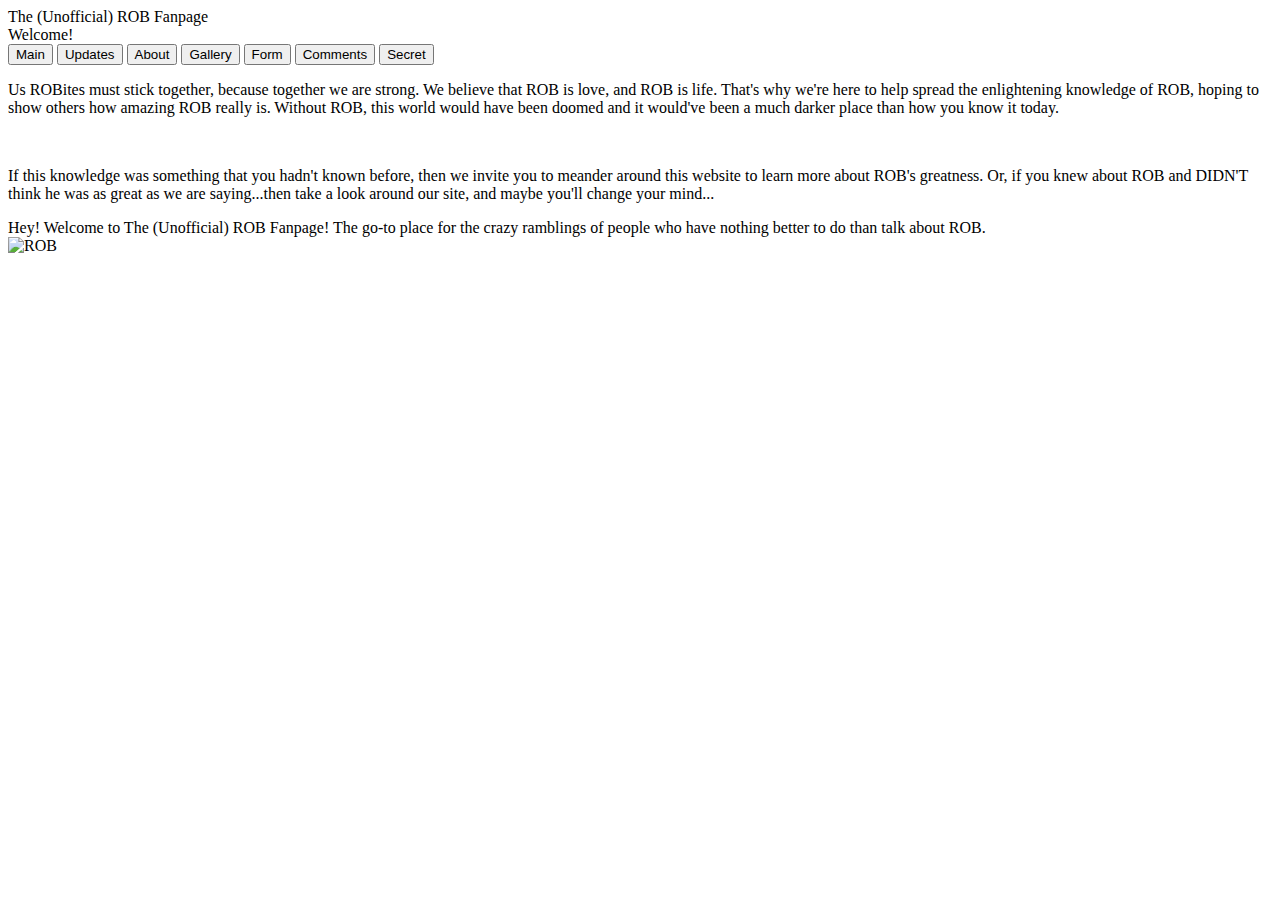
==== index.html @ 90263d2a "Index" ====
﻿<!DOCTYPE html>

<html lang="en" xmlns="http://www.w3.org/1999/xhtml">
<head>
    <meta charset="utf-8" />
    <link href="css/master.css" rel="stylesheet" type="text/css"/>
    <title>The (Unoffical) ROB Fanpage</title>
</head>
<body>
    <div id="container">
      <div id="banner">
        The (Unofficial) ROB Fanpage
        <br>
        Welcome!
        <div class="buttons">
            <button onclick="window.location.href='index.html'">Main</button>
            <button onclick="window.location.href='Updates.html'">Updates</button>
            <button onclick="window.location.href='About.html'">About</button>
            <button onclick="window.location.href='Gallery.html'">Gallery</button>
            <button onclick="window.location.href='Form.html'">Form</button>
            <button onclick="window.location.href='Comments.html'">Comments</button>
            <button onclick="window.location.href='Secret.html'">Secret</button>
        </div> <!--buttons-->
     </div> <!--banner-->
     <div id="content">
        <div id="right">
            <p>Us ROBites must stick together, because together we are strong. We believe that ROB is love, and ROB is life. That's why we're here to help spread the enlightening knowledge of ROB, hoping to show others how amazing ROB really is. Without ROB, this world would have been doomed and it would've been a much darker place than how you know it today.</p>
            <p>  </p>
            <p>If this knowledge was something that you hadn't known before, then we invite you to meander around this website to learn more about ROB's greatness. Or, if you knew about ROB and DIDN'T think he was as great as we are saying...then take a look around our site, and maybe you'll change your mind...</p>
        </div> <!--right-->
         <div id="left">
            Hey! Welcome to The (Unofficial) ROB Fanpage! The go-to place for the crazy ramblings of people who have nothing better to do than talk about ROB.
            <br>
            <img src="images/Rob-Img.png" alt="ROB" style="width:37vw;height:37vw;">
         </div> <!--left-->
     </div> <!--content-->
    </div> <!--container-->
</body>
</html>
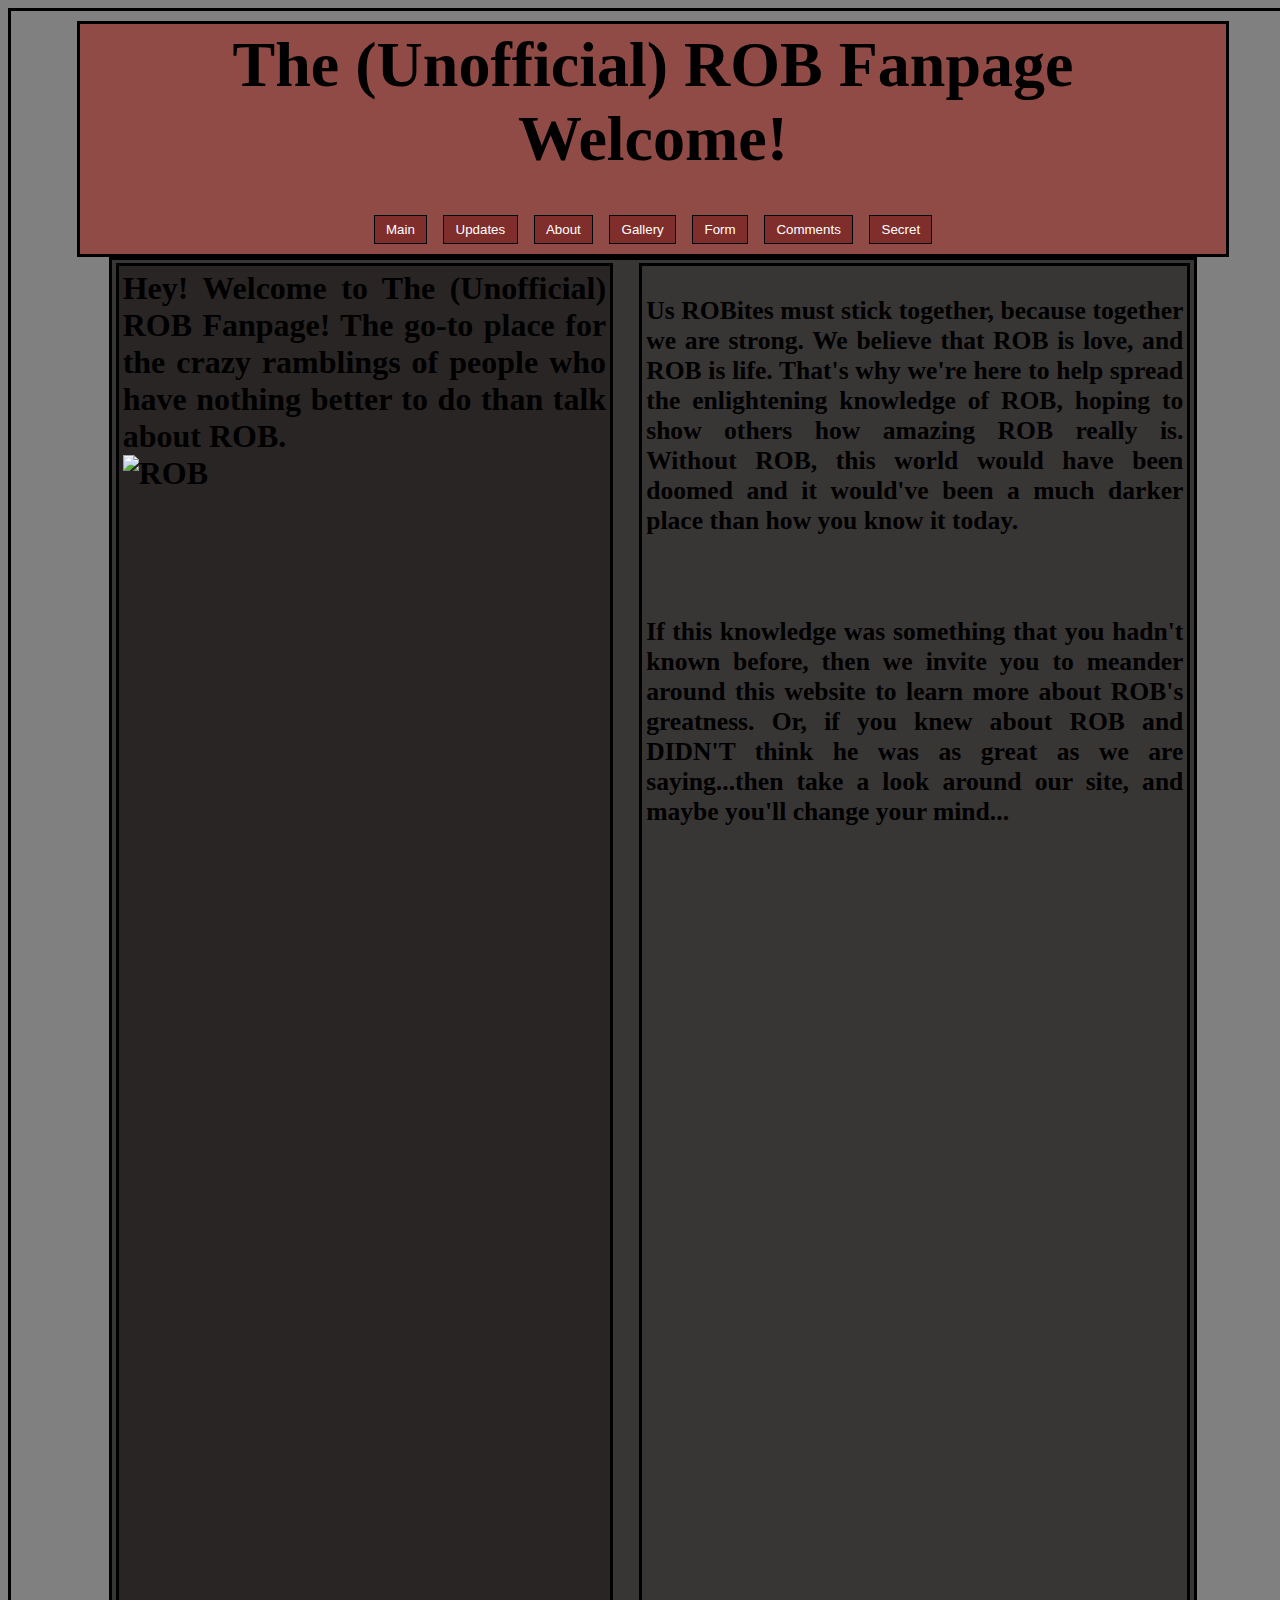
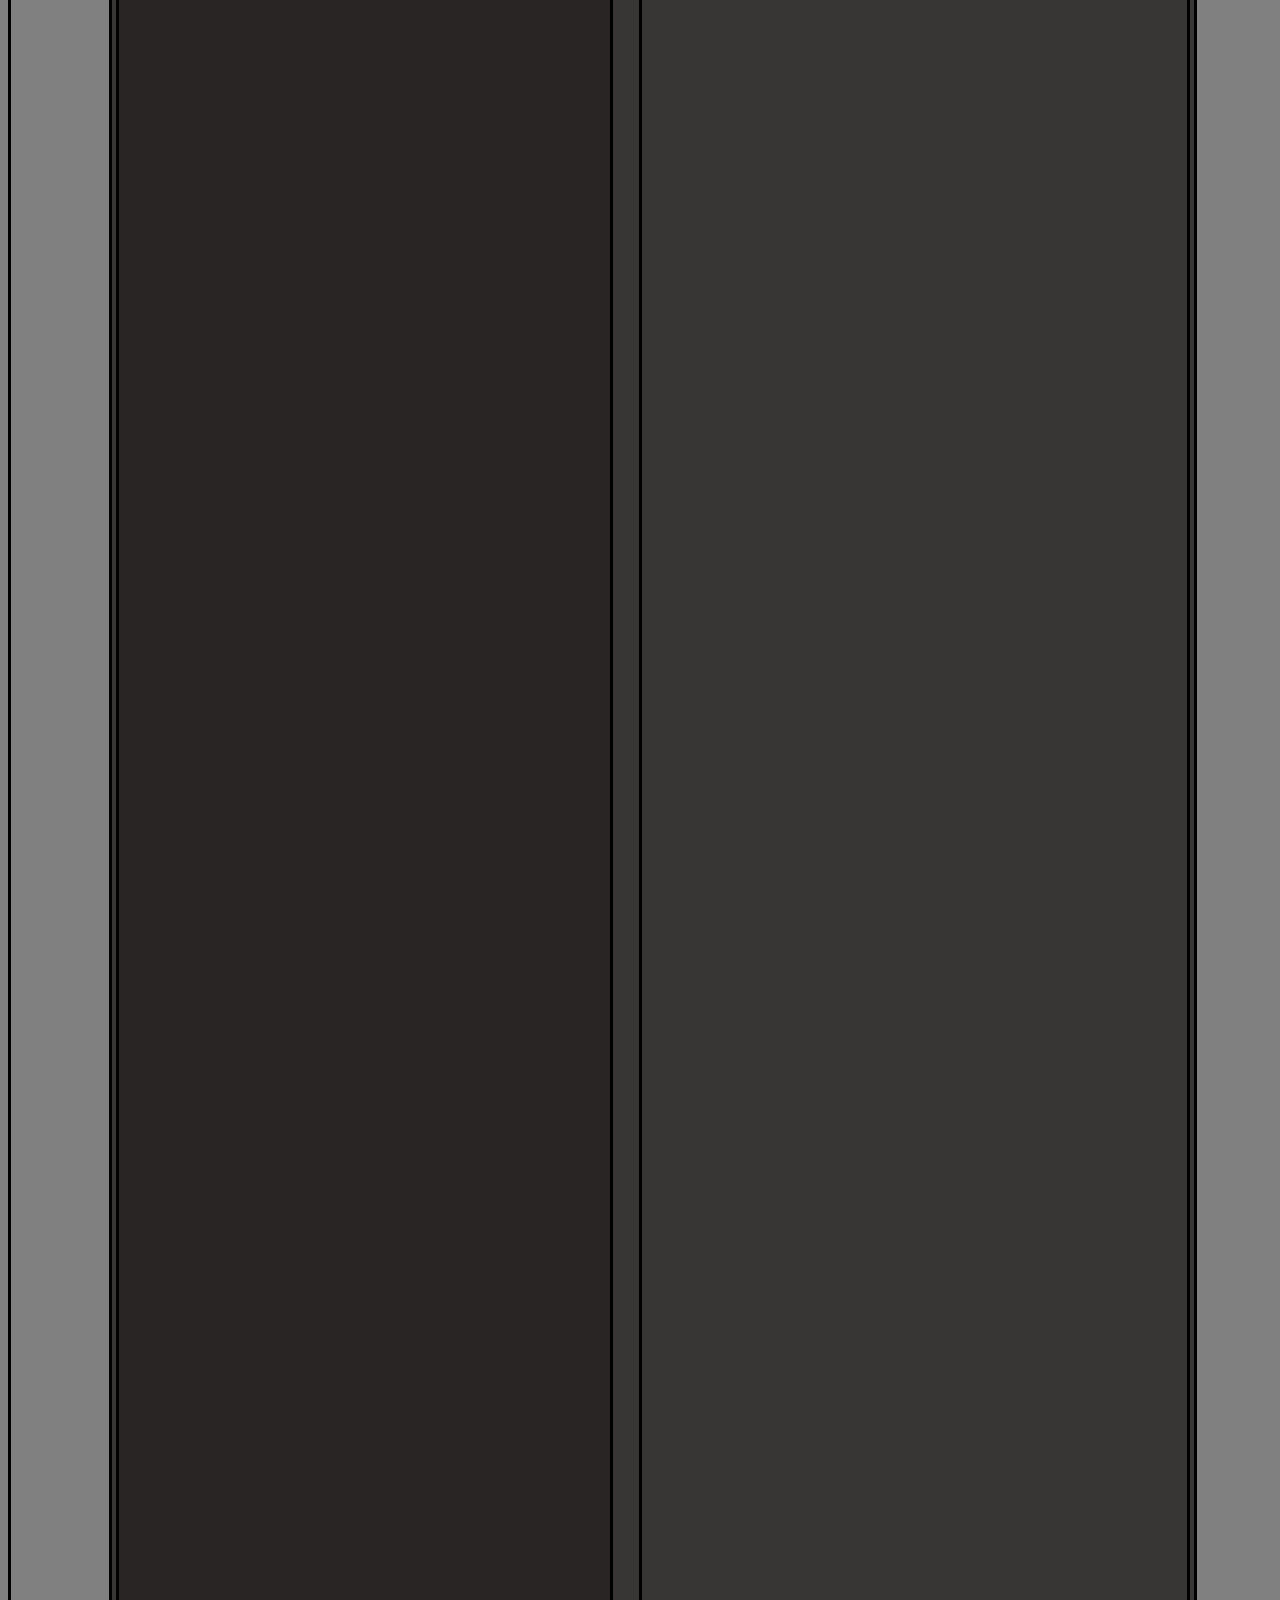
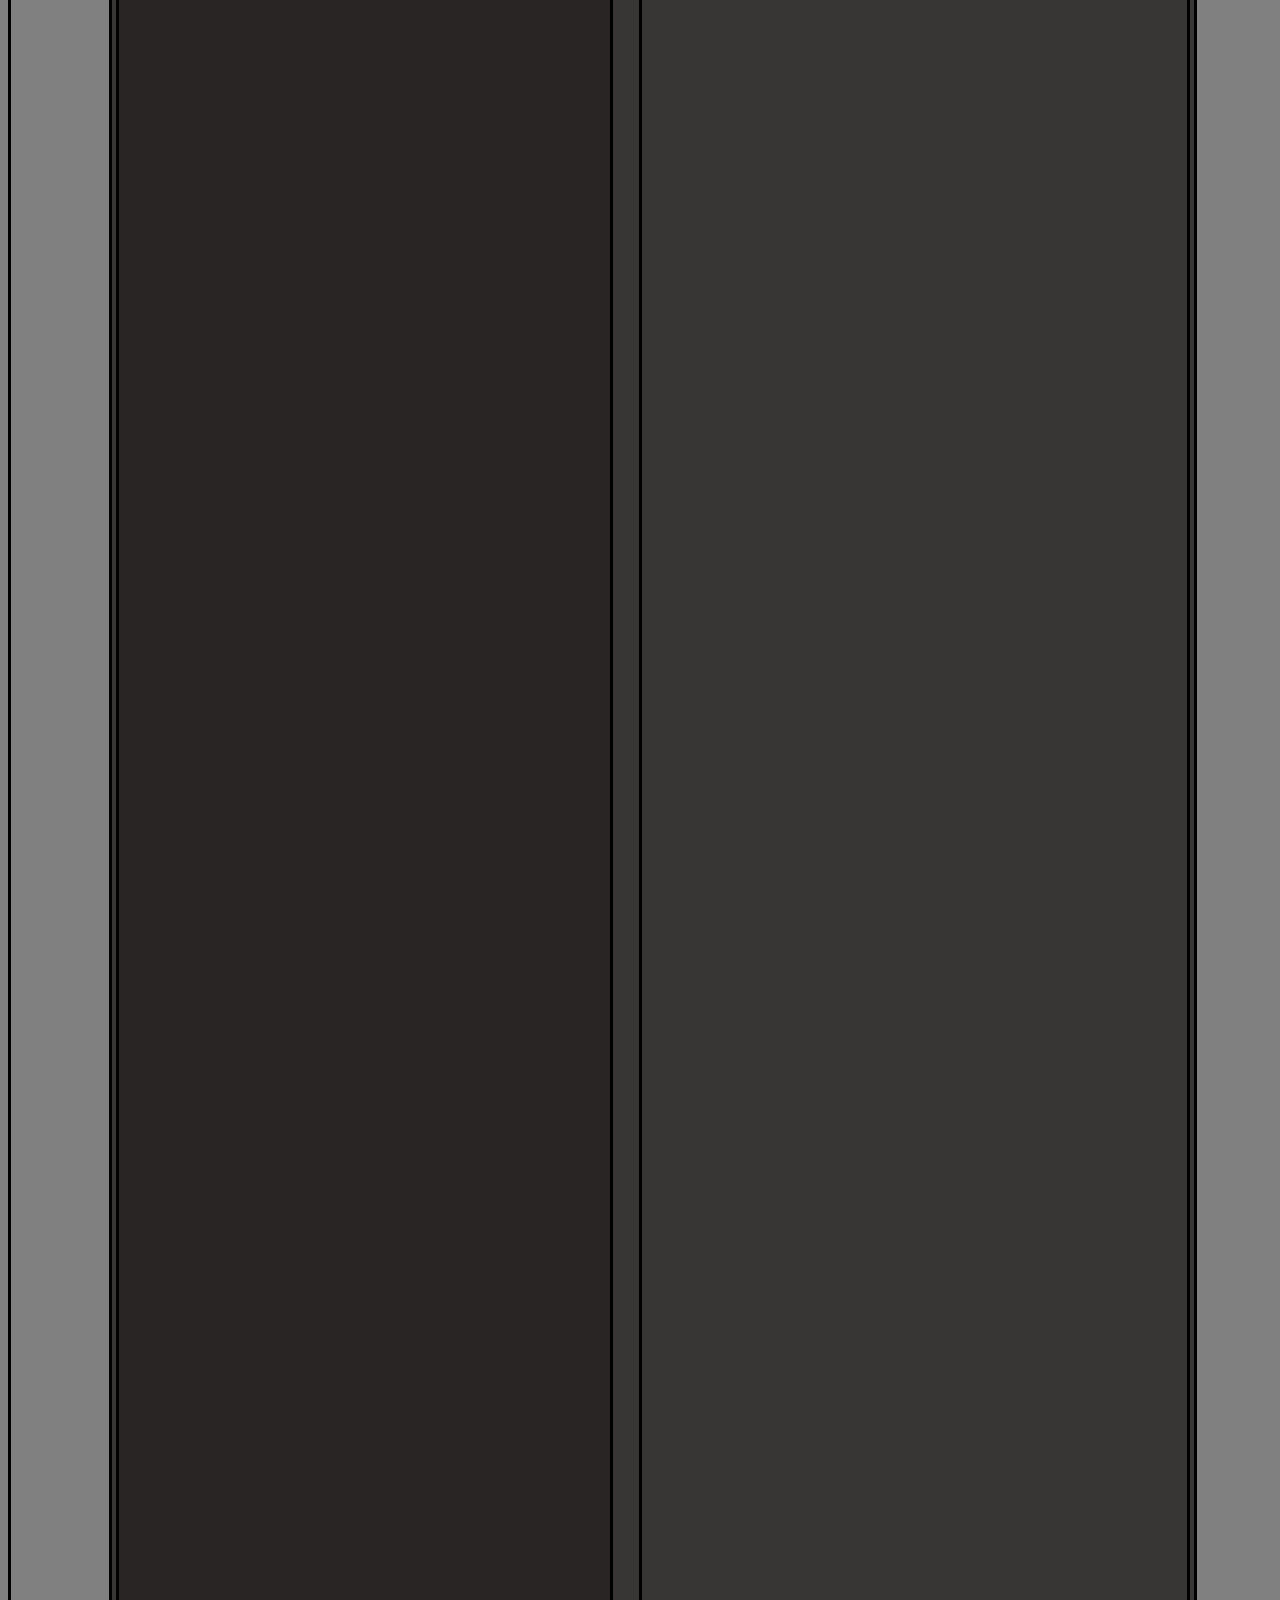
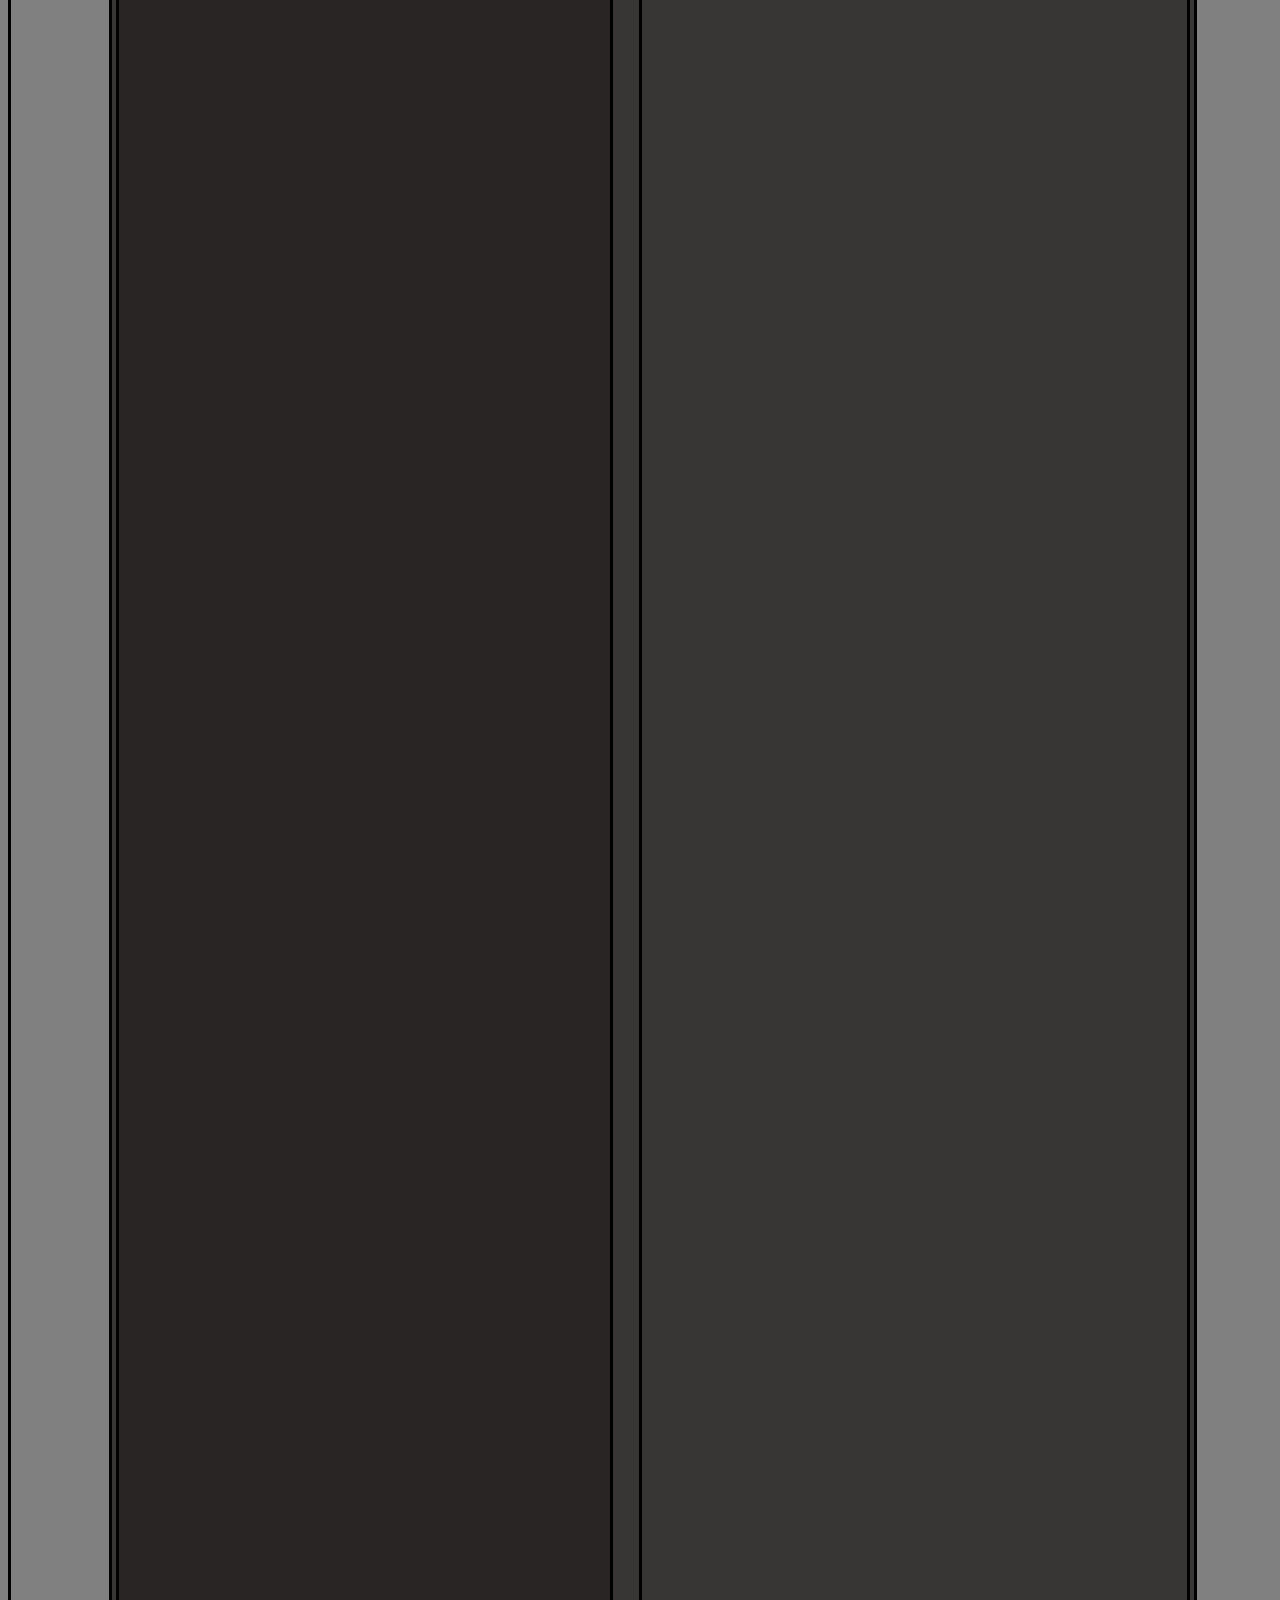
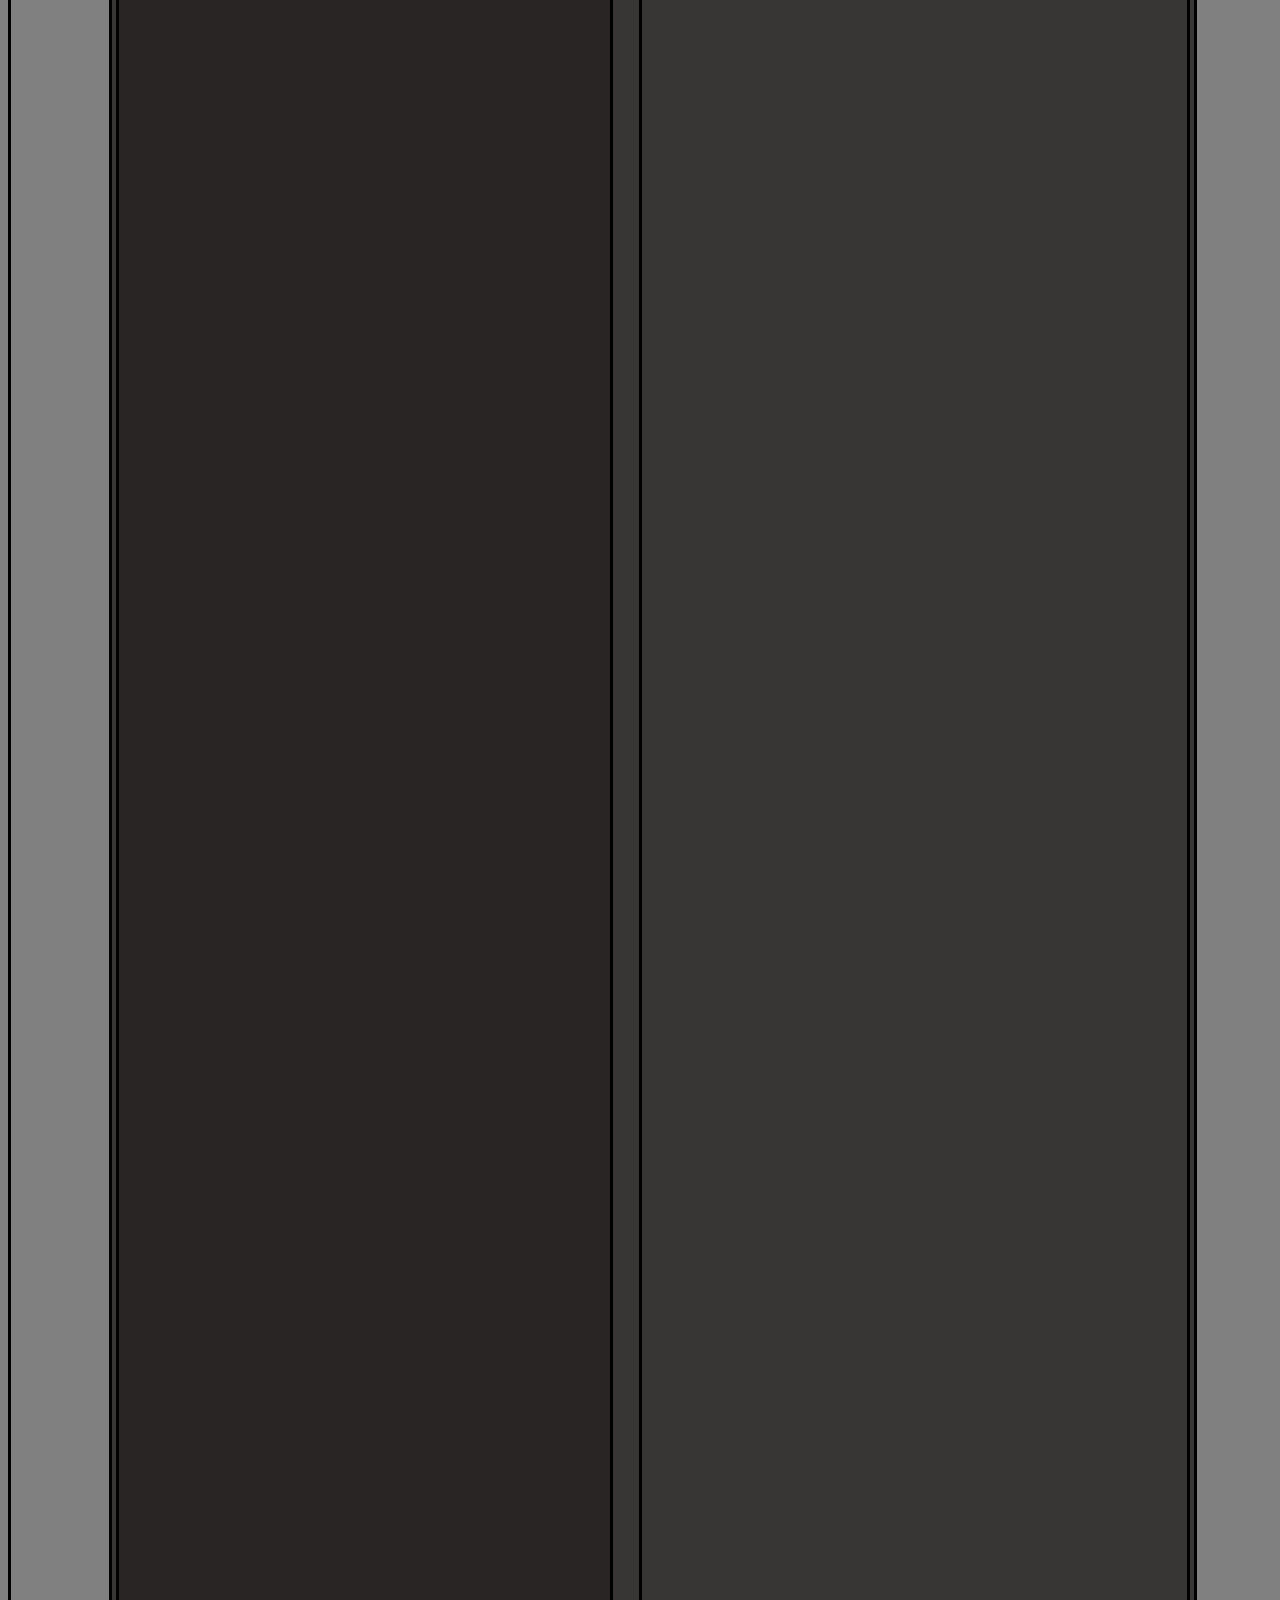
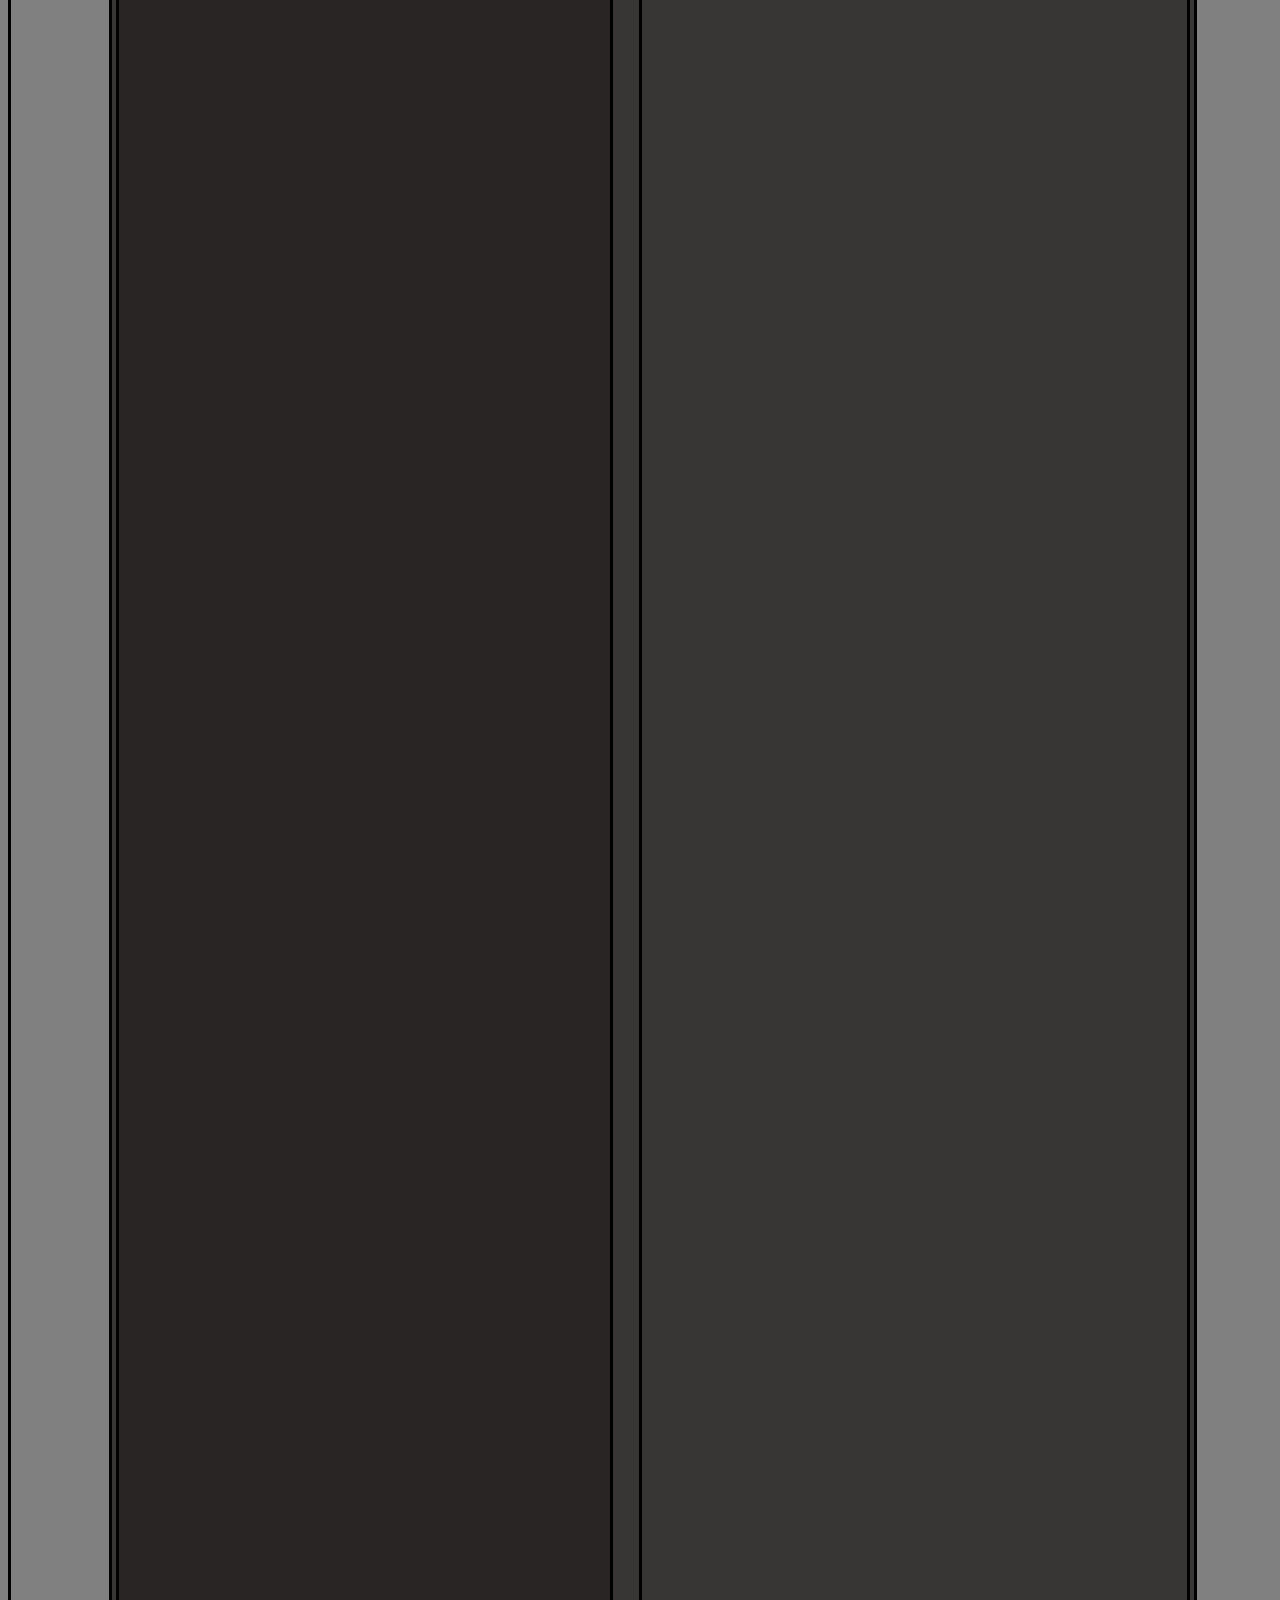
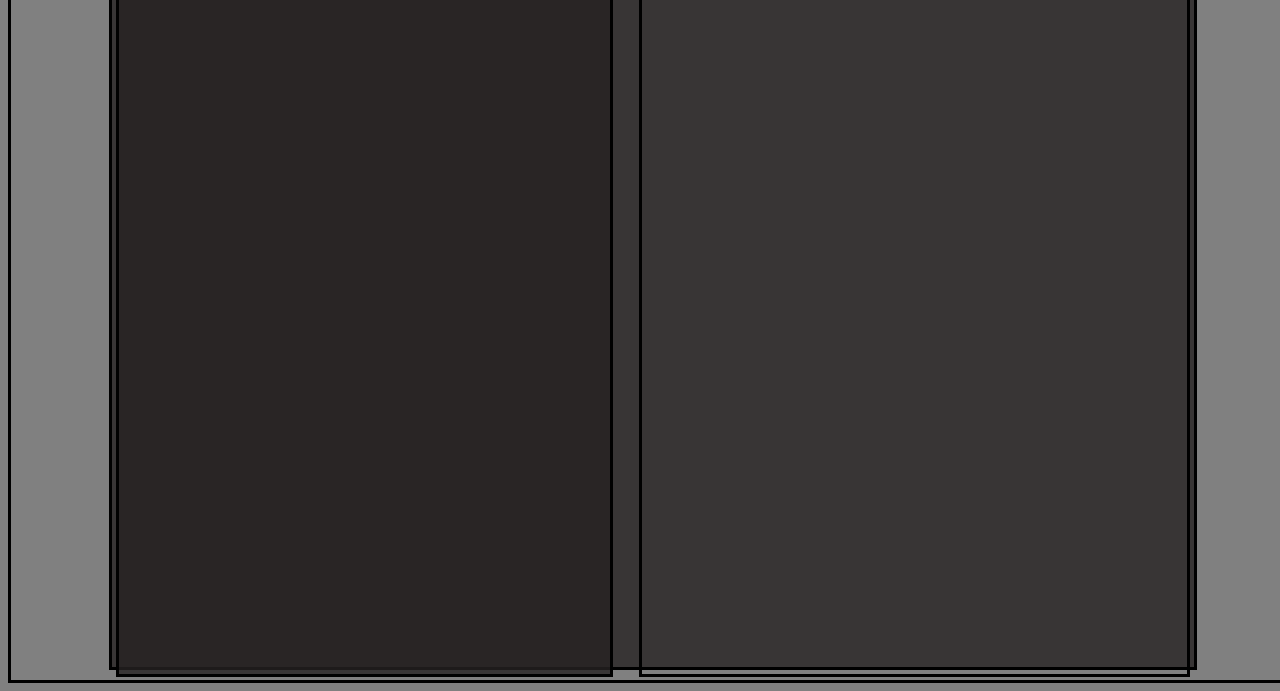
==== commit 7cb19372: "Update index.html" ====
--- a/index.html
+++ b/index.html
@@ -3,7 +3,7 @@
 <html lang="en" xmlns="http://www.w3.org/1999/xhtml">
 <head>
     <meta charset="utf-8" />
-    <link href="css/master.css" rel="stylesheet" type="text/css"/>
+    <link rel="stylesheet" type="text/css" href="master.css"/>
     <title>The (Unoffical) ROB Fanpage</title>
 </head>
 <body>
@@ -36,4 +36,4 @@
      </div> <!--content-->
     </div> <!--container-->
 </body>
-</html>+</html>
--- a/master.css
+++ b/master.css
@@ -0,0 +1,89 @@
+﻿body
+{
+background-color:grey;
+}
+#container
+{
+background-image:url(../images/Rob-Background.png);
+background-repeat:repeat;
+background-size:2480px 3225px;
+background-position:fixed;
+width:100%;
+height:100%;
+margin: auto;
+border: 3px solid black;
+padding: 10px;
+}
+#banner
+{
+background-color:rgba(148, 61, 55, 0.8);
+width:90%;
+height:10%;
+margin: auto;
+border: 3px solid black;
+padding: .3vw;
+text-align:center;
+font-family:'Trebuchet MS';
+font-weight:800;
+font-size:5vw;
+}
+#content
+{
+background-color:rgba(38, 34, 34, 0.8);
+width:85%;
+height:10000px;
+margin: auto;
+border: 3px solid black;
+padding: .3vw;
+text-align:center;
+font-family:'Trebuchet MS';
+font-weight:bold;
+font-size:2vw;
+}
+#right {
+width: 50%;
+height: 100%;
+margin: auto;
+border: 3px solid black;
+padding: .3vw;
+text-align: justify;
+font-family: 'Trebuchet MS';
+font-weight: bold;
+font-size: 2vw;
+float: right;
+clear:left;
+}
+#left {
+background-color: rgba(38, 34, 34, 0.8);
+width: 45%;
+height: 100%;
+margin: auto;
+border: 3px solid black;
+padding: .3vw;
+text-align: justify;
+font-family: 'Trebuchet MS';
+font-weight: bold;
+font-size: 2.5vw;
+float: left;
+}
+.buttons button{
+margin:auto;
+padding:1%;
+background-color:rgba(110, 18, 16, .5);
+border: 1px solid black;
+color: white;
+padding: .5% 1%;
+cursor: pointer;
+box-align:center;
+}
+.buttons:after {
+content: "";
+clear: both;
+display: table;
+}
+.buttons button:hover {
+background-color: rgba(79, 15, 13, .5);
+}
+#myForm {
+text-align: center;
+}